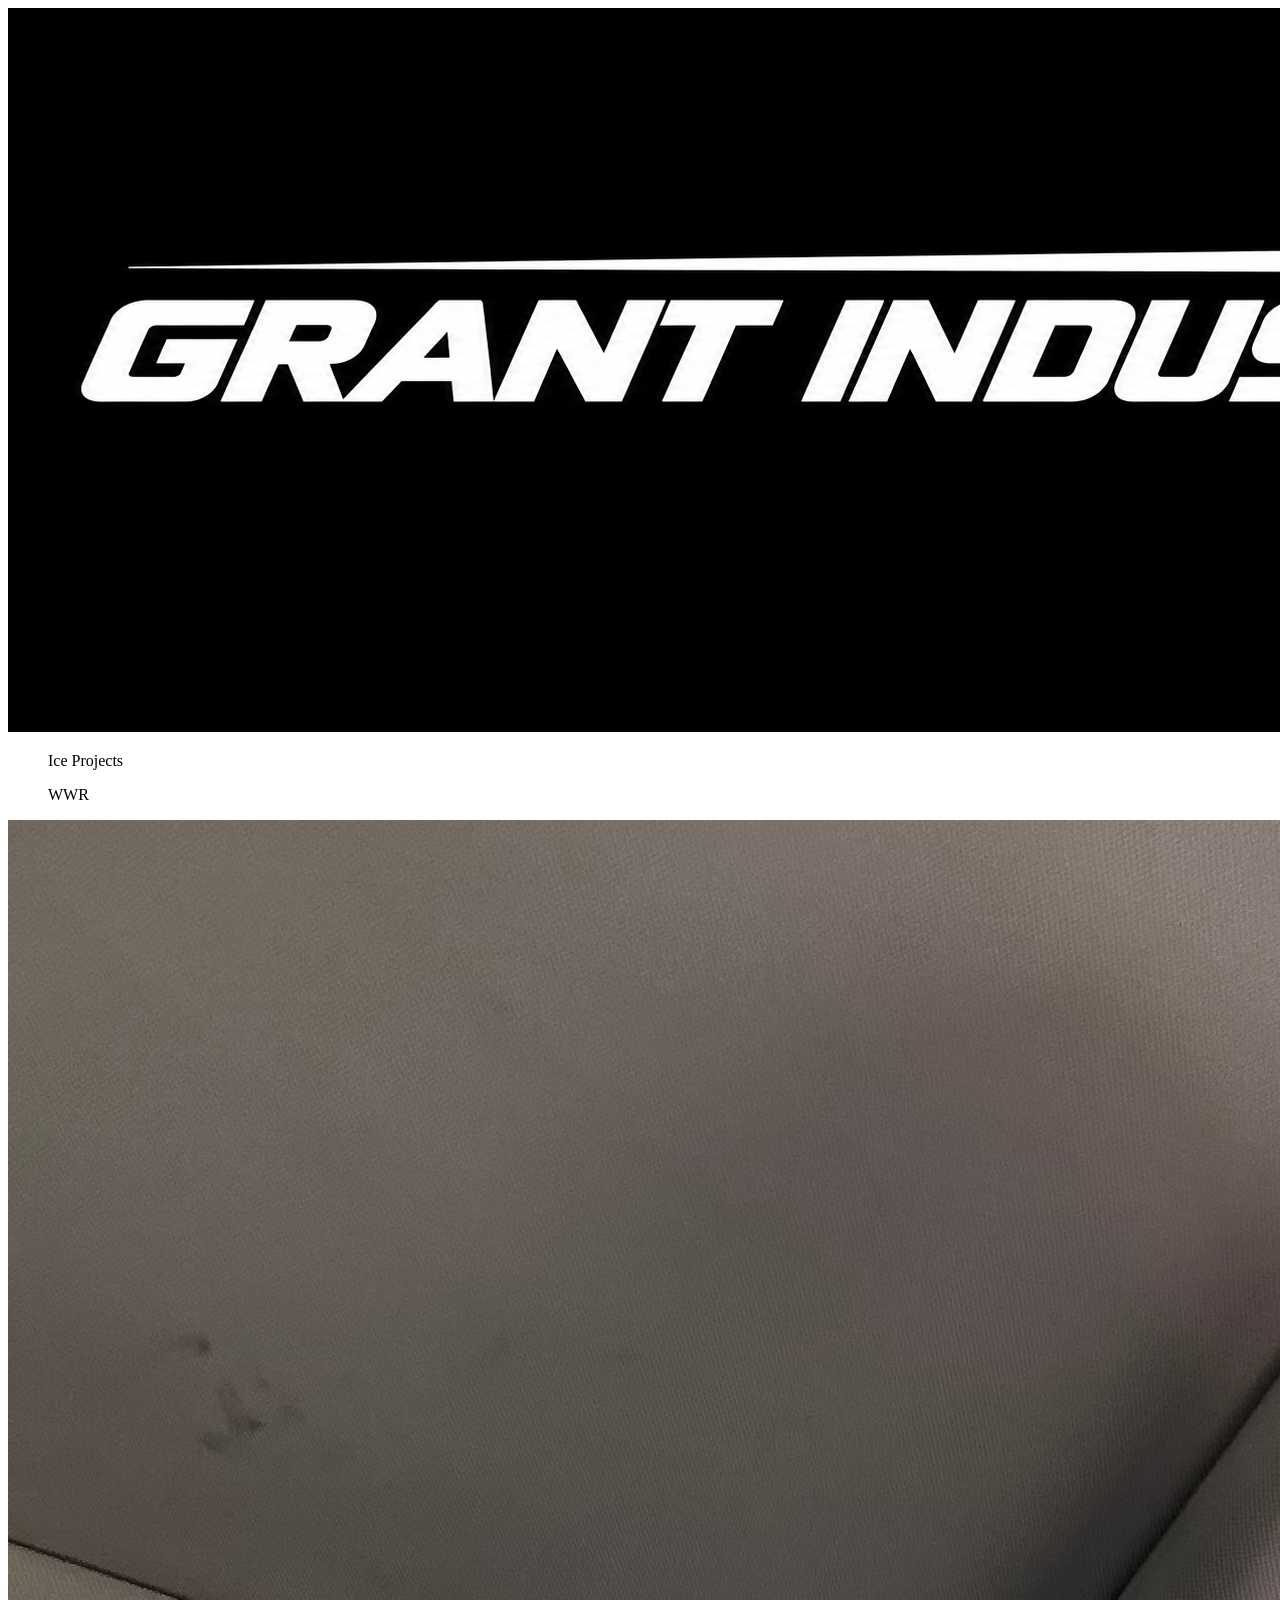
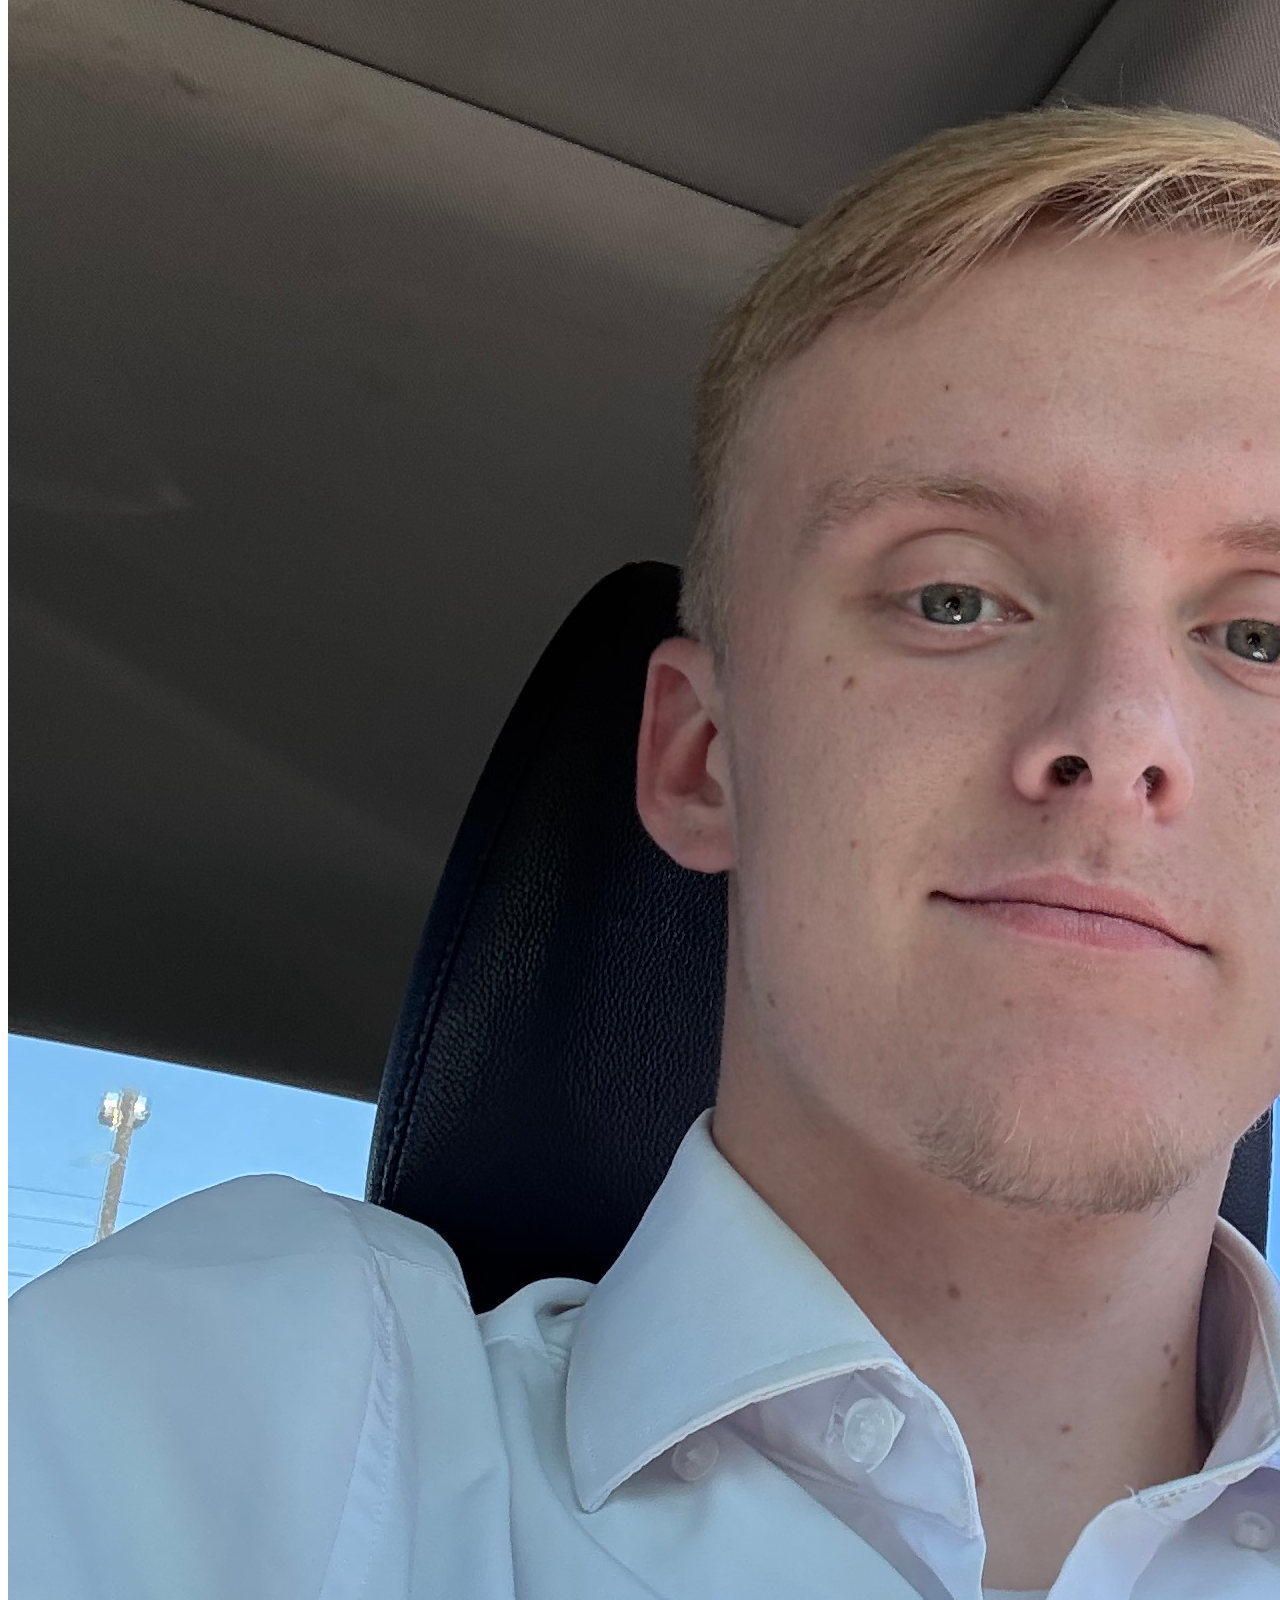
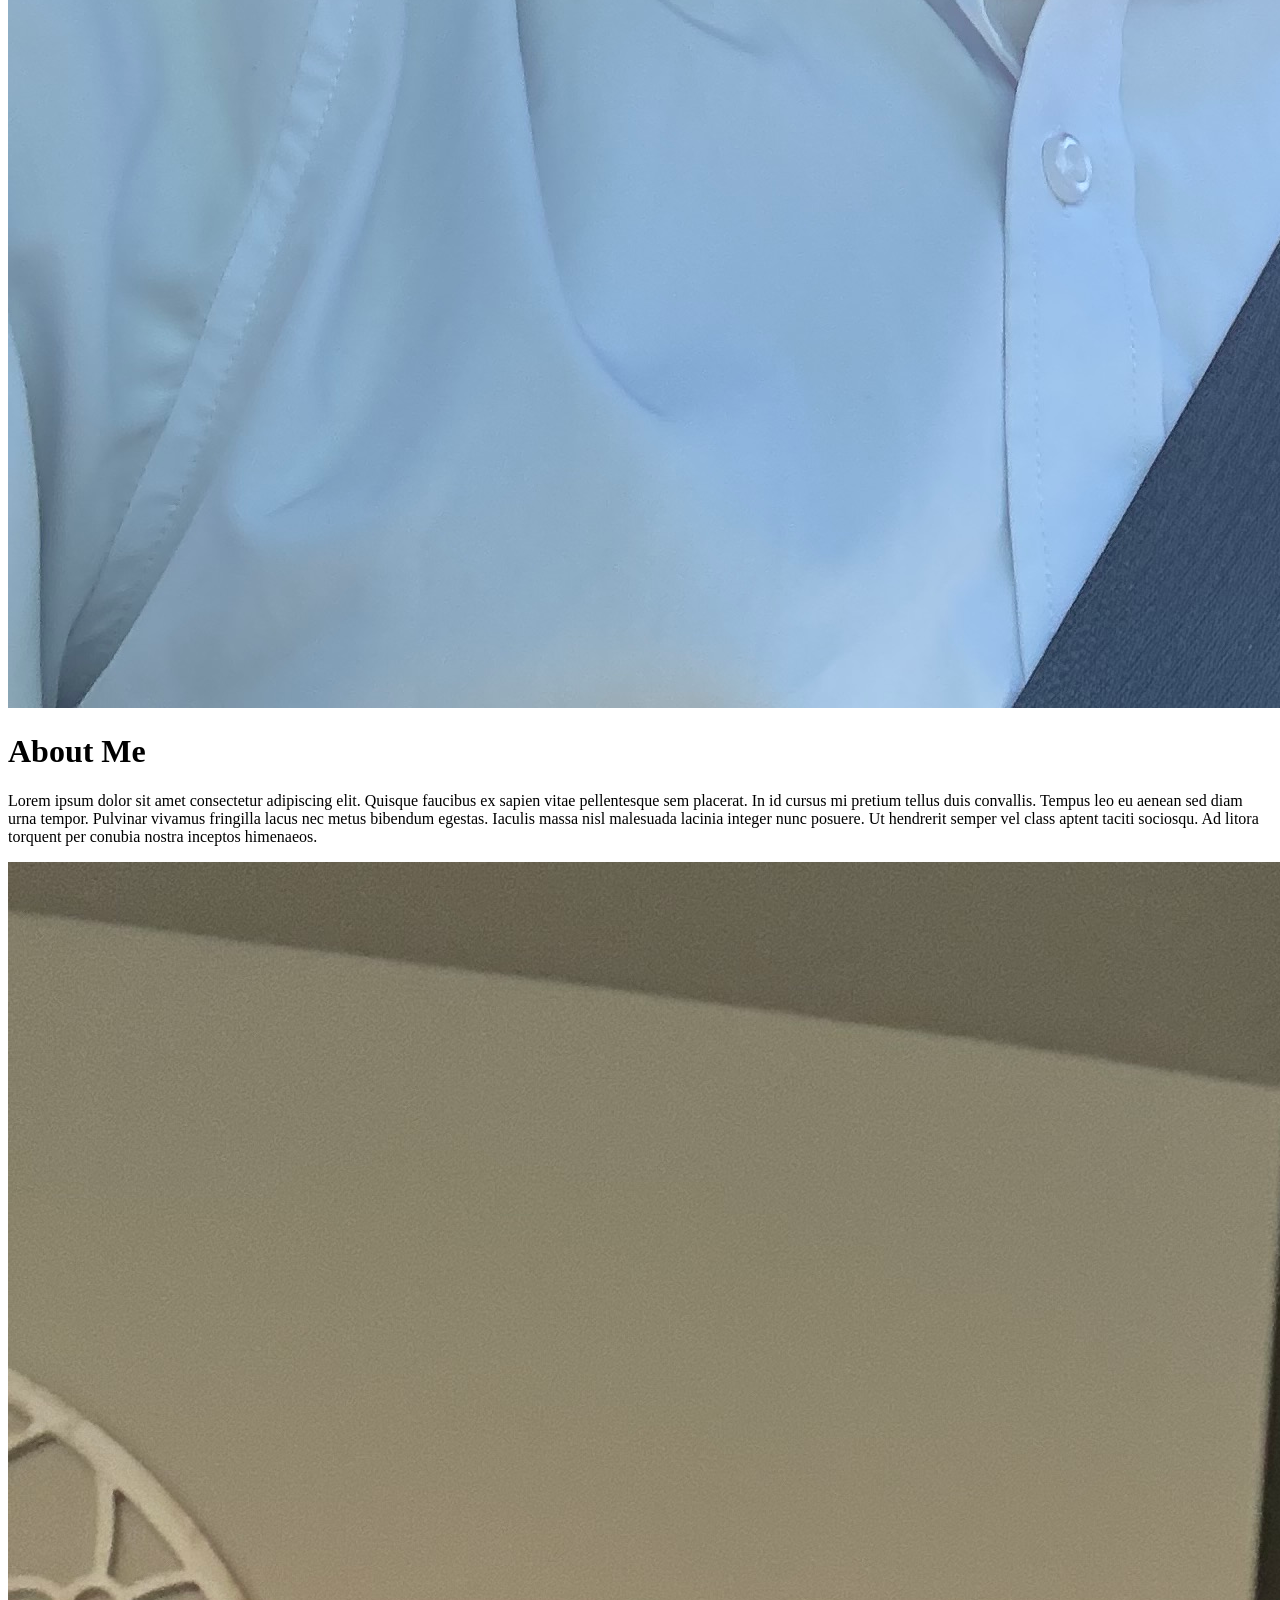
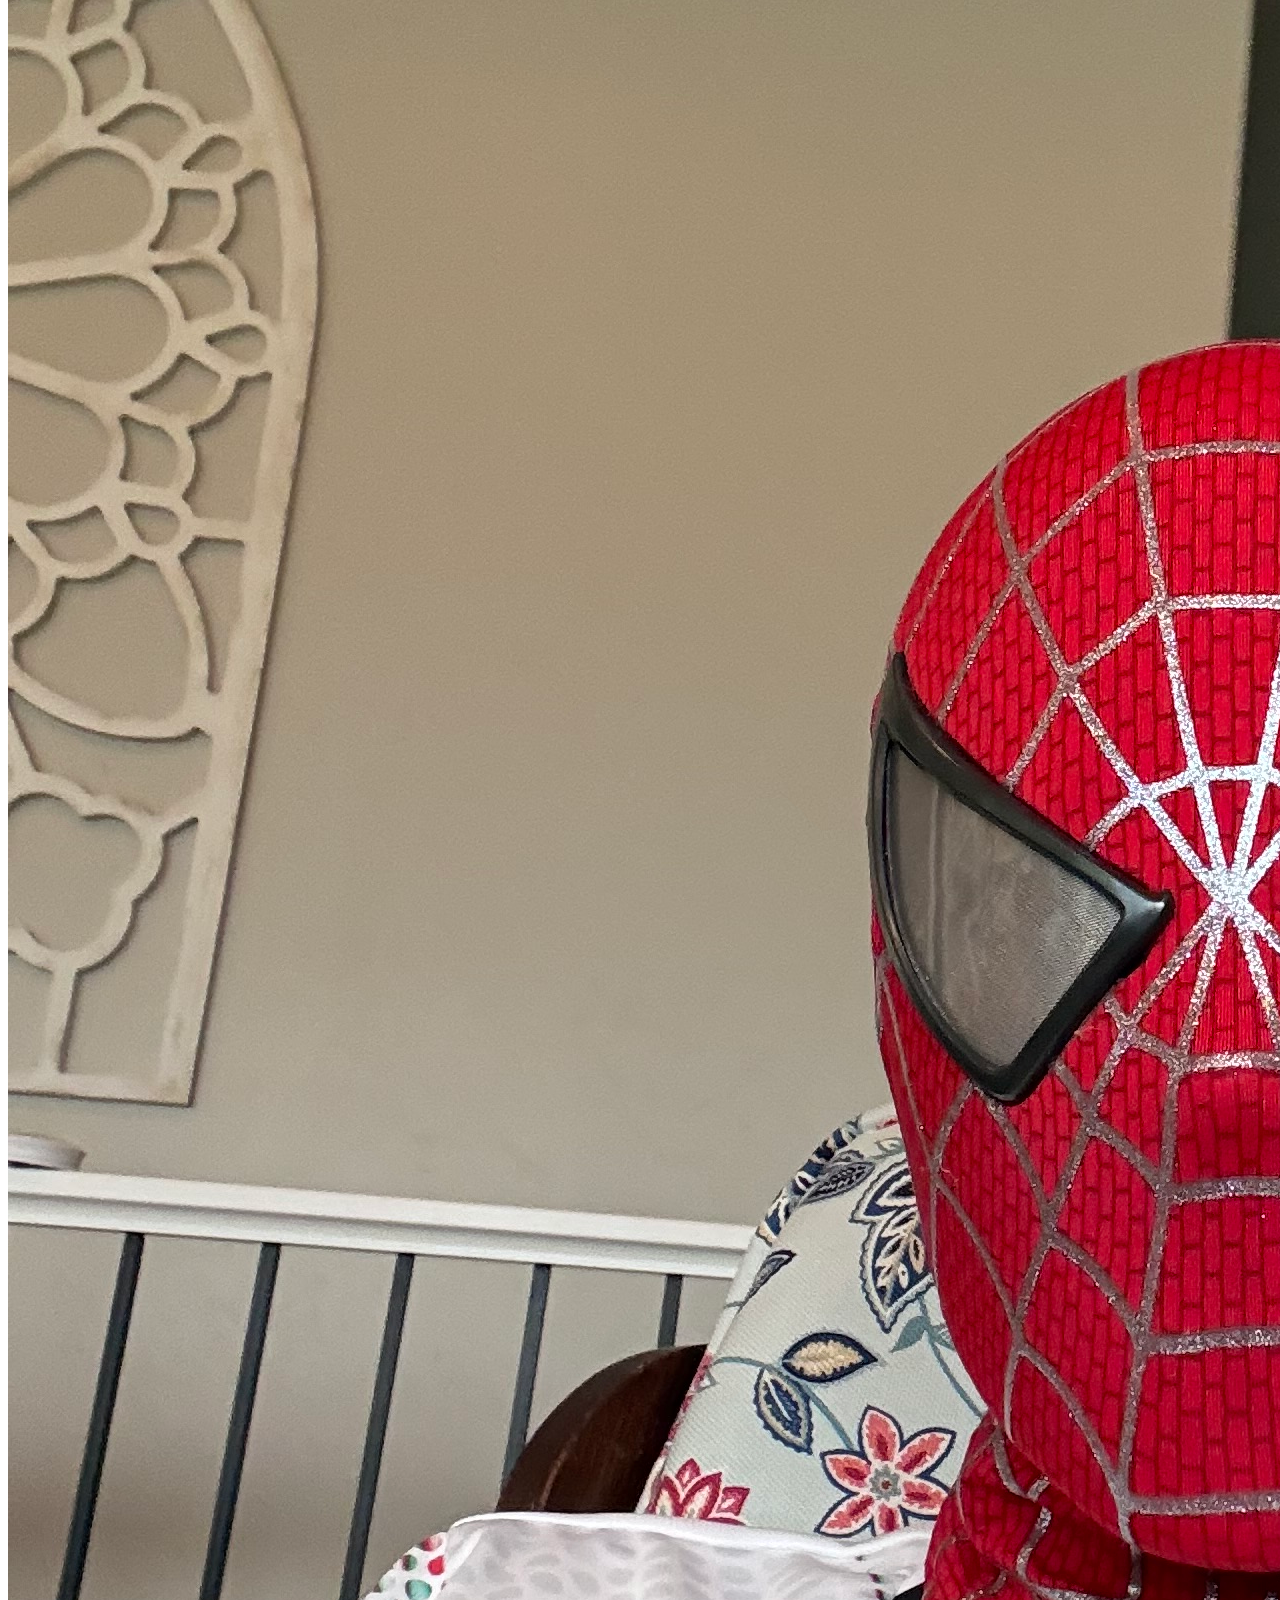
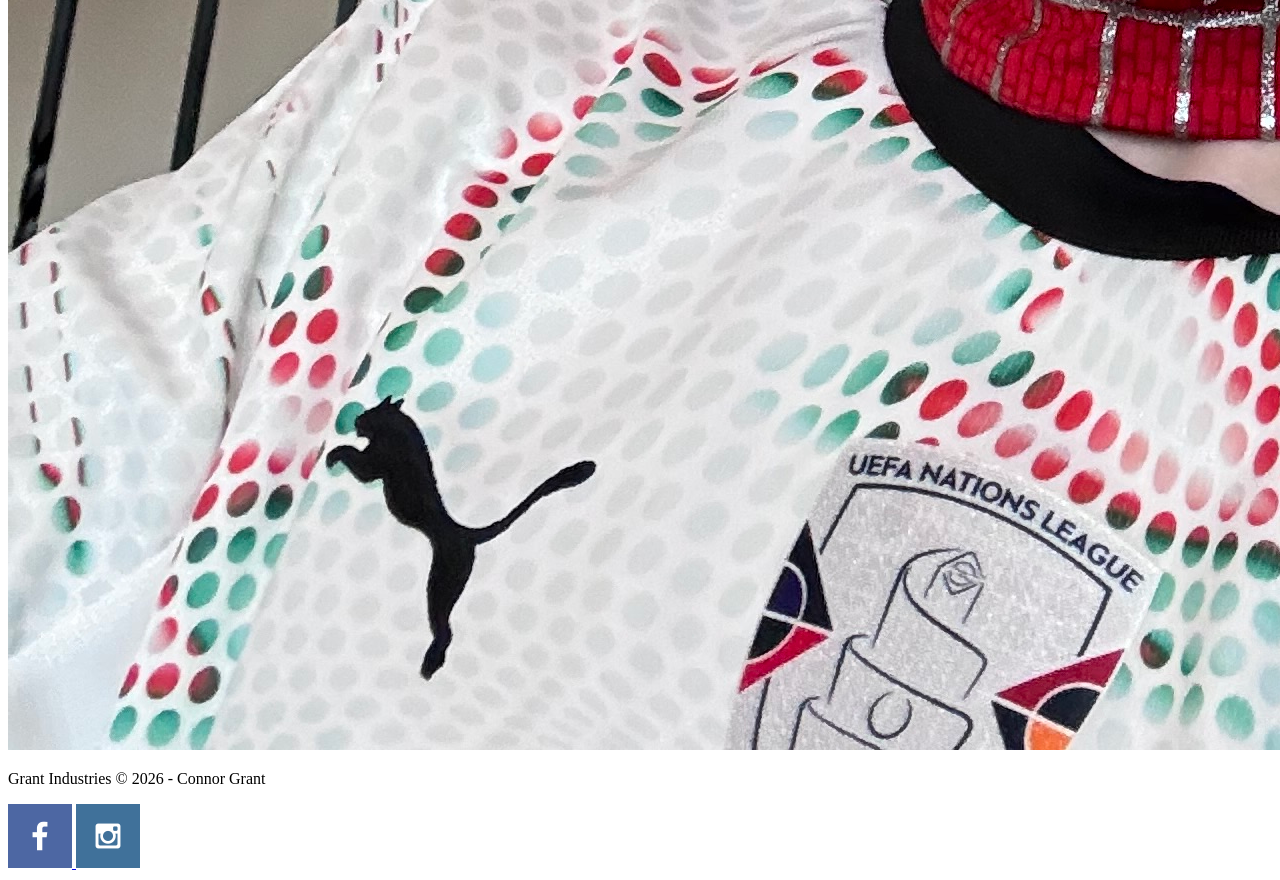
==== main/index.html @ f6db8a3e "new main folder, new index.html code" ====
<!DOCTYPE html>
<html lang="en">
<head>
    <meta charset="UTF-8">
    <meta name="viewport" content="width=device-width, initial-scale=1.0">
    <title>Main Portal Page</title>
</head>
<body>
    <div class="content">
        <header>
            <a href="index.html" id="logo_link">
                <img class="logo" src="images/grant_industries.png" alt="Grant Industries Logo">
            </a>
            <nav>
                <ul>Ice Projects</ul>
                <ul>WWR</ul>
            </nav>
        </header>
        <main>
            <img class="me-img" src="images/me.jpeg" alt="Me">
            <div class="aboutme_box">
                <h1>About Me</h1>
                <p>Lorem ipsum dolor sit amet consectetur adipiscing elit. Quisque faucibus ex sapien vitae pellentesque sem placerat. In id cursus mi pretium tellus duis convallis. Tempus leo eu aenean sed diam urna tempor. Pulvinar vivamus fringilla lacus nec metus bibendum egestas. Iaculis massa nisl malesuada lacinia integer nunc posuere. Ut hendrerit semper vel class aptent taciti sociosqu. Ad litora torquent per conubia nostra inceptos himenaeos.</p>
            </div>
            <img class="spiderman-img" src="images/spiderman.jpeg" alt="Me wearing a Spider-Man mask">
        </main>
        <footer>
            <p>Grant Industries &copy; 2026 - Connor Grant</p>
            <a href="https://facebook.com/21ConnorG/">
                <img src="images/facebook.png" alt="fb icon">
            </a>
            <a href="https://instagram.com/cond0g_95/">
                <img src="images/instagram.png" alt="instagram icon">
            </a>
        </footer>
    </div>
</body>
</html>
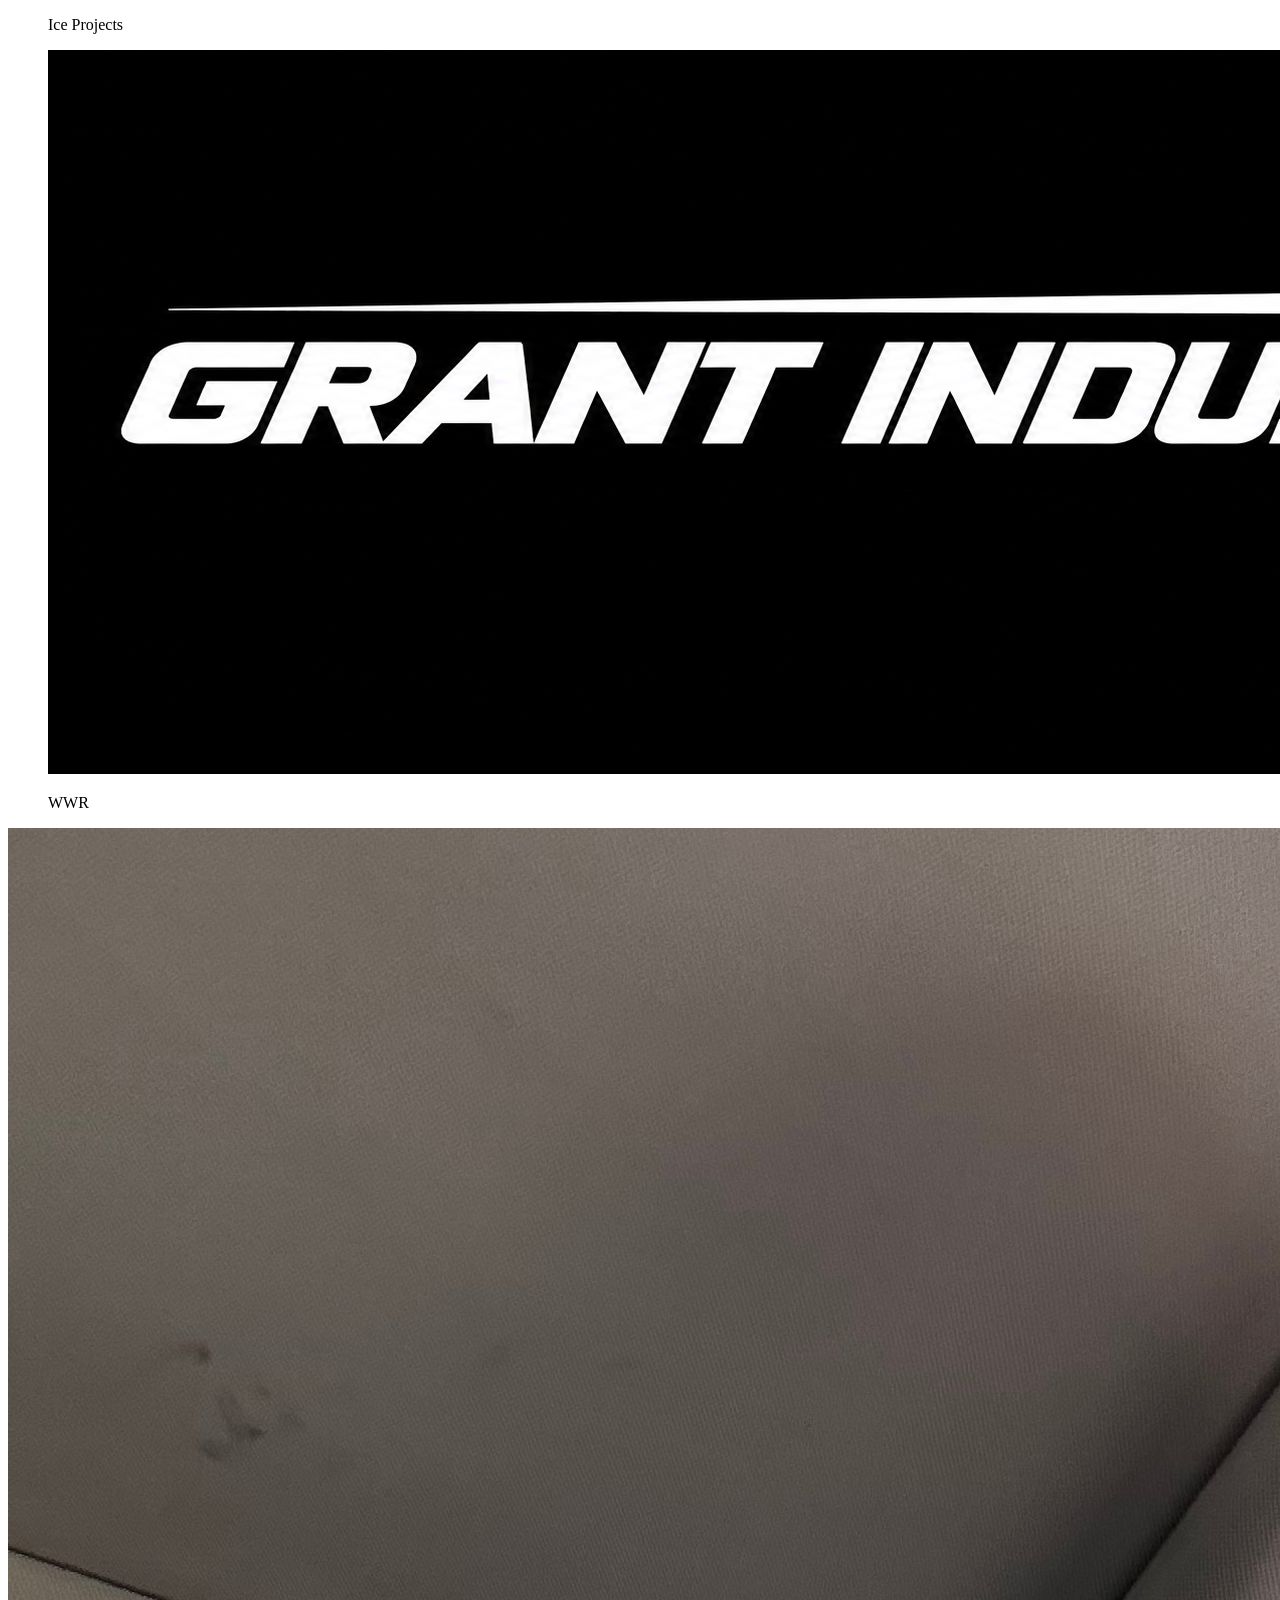
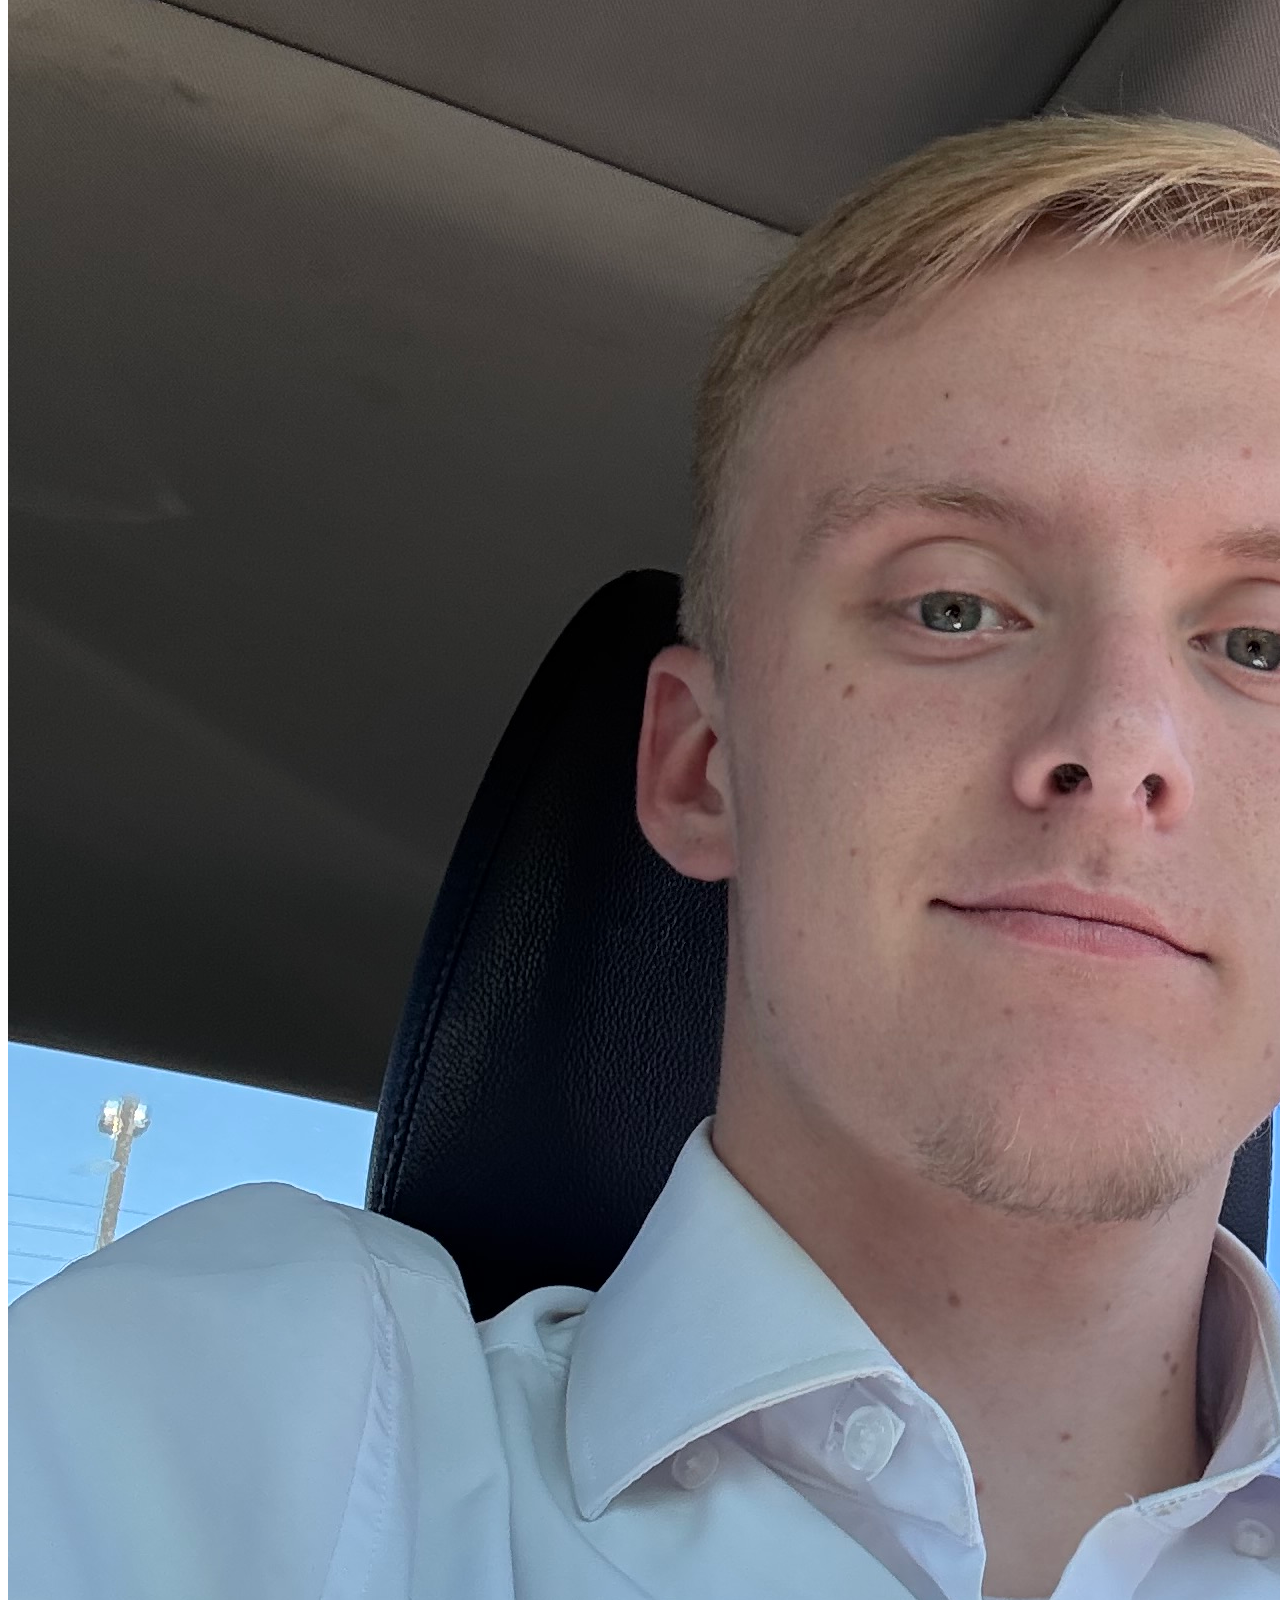
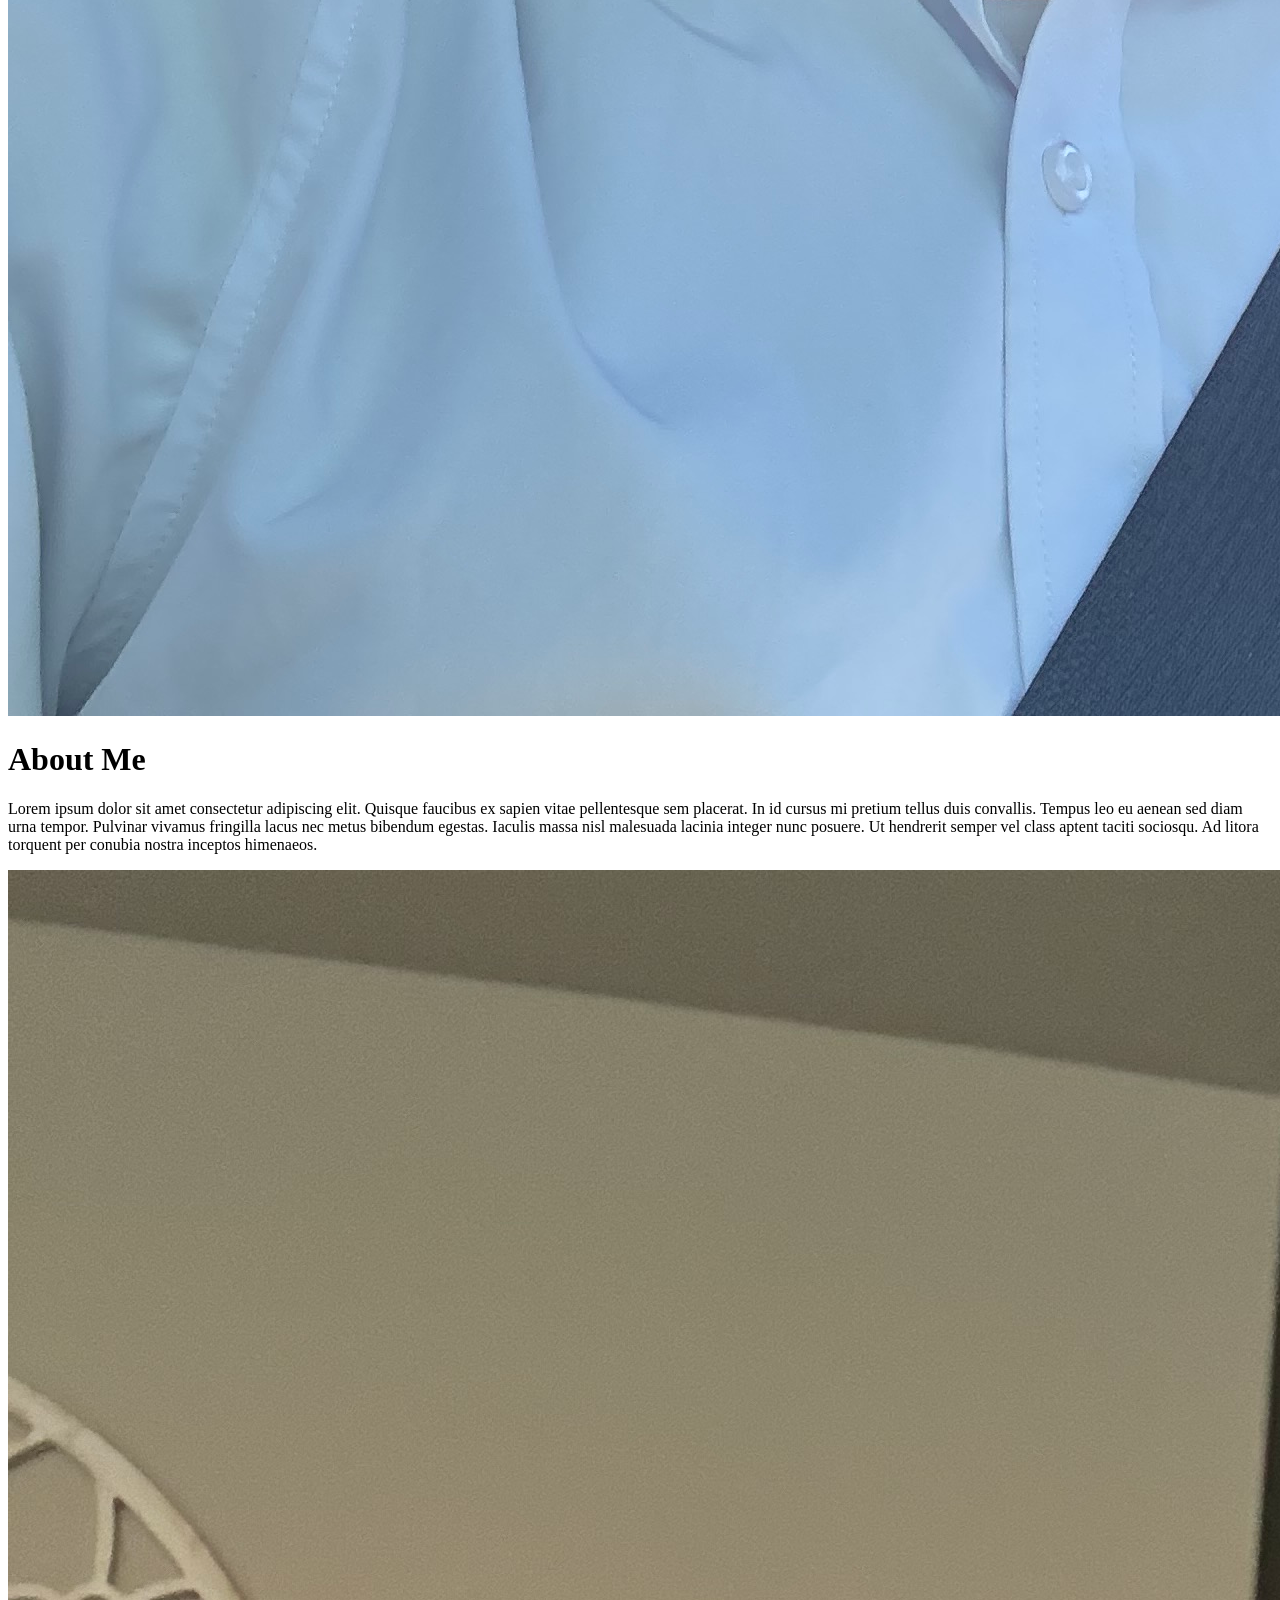
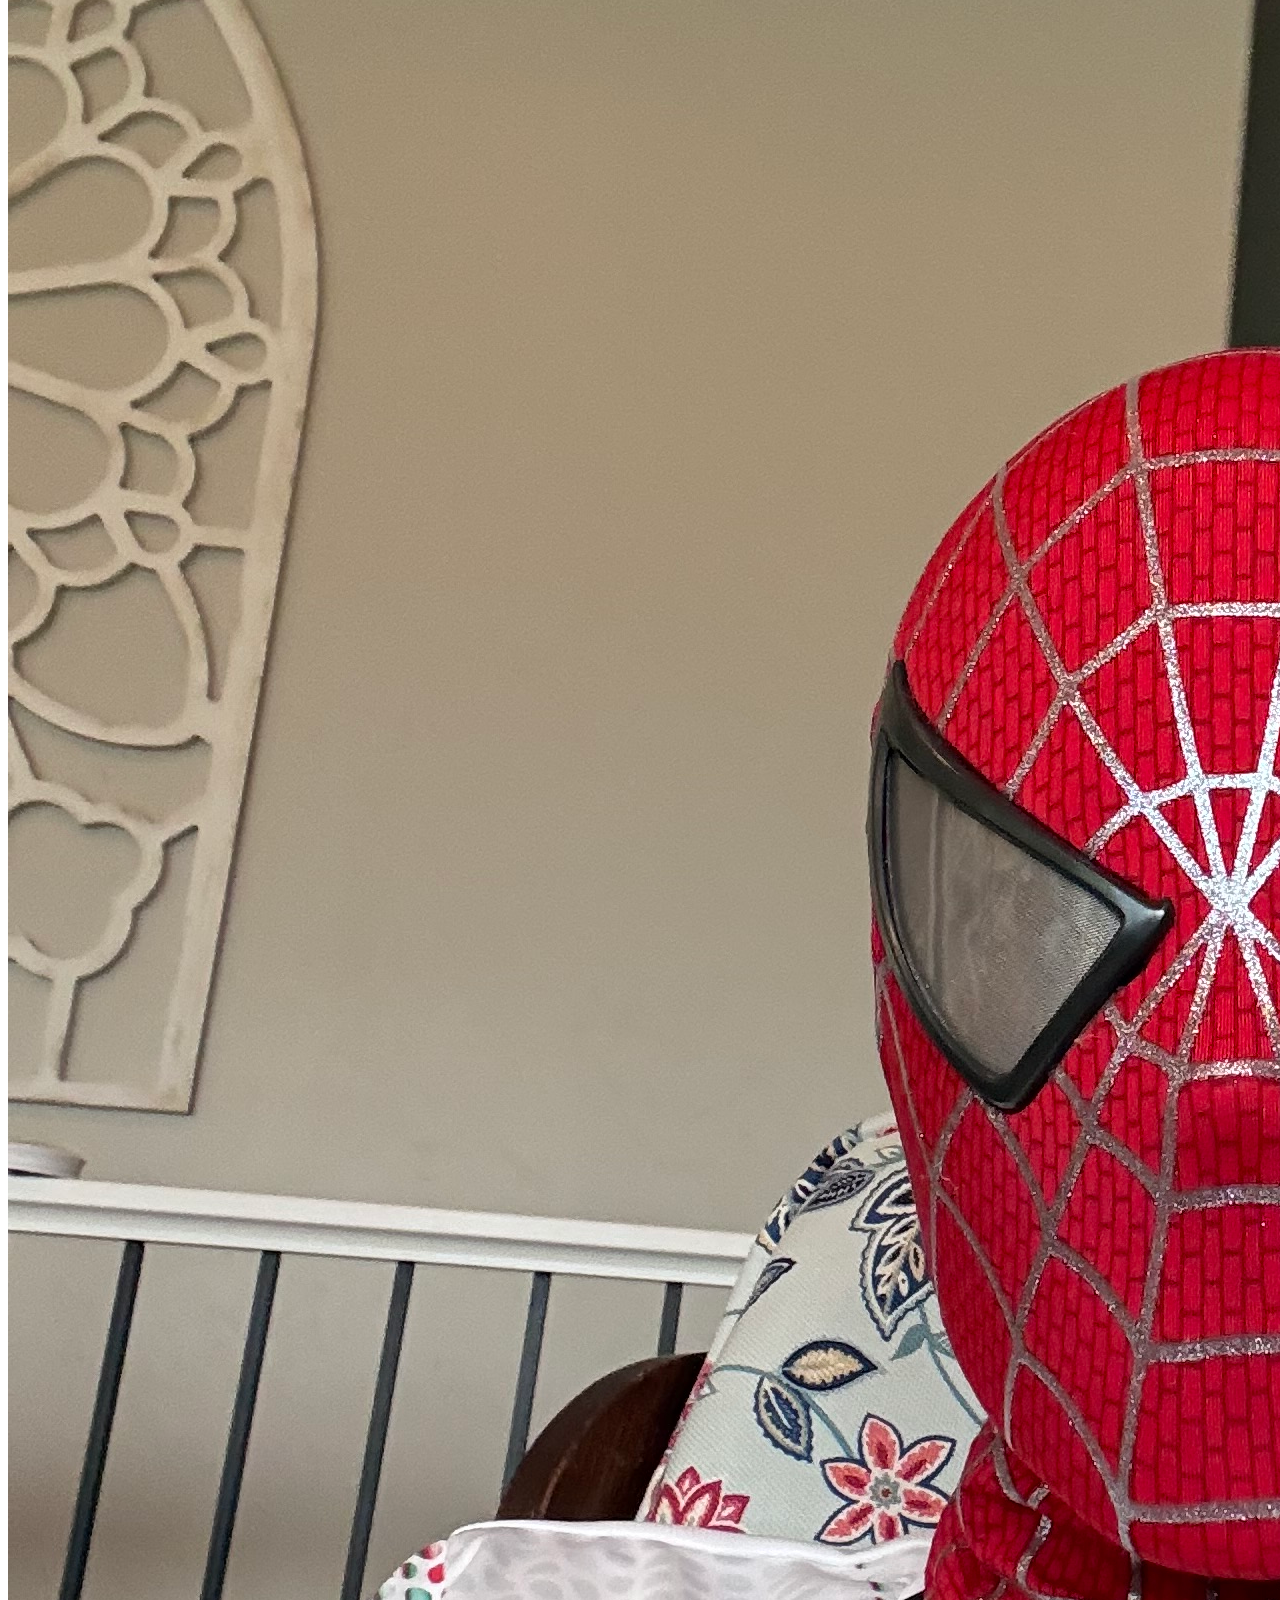
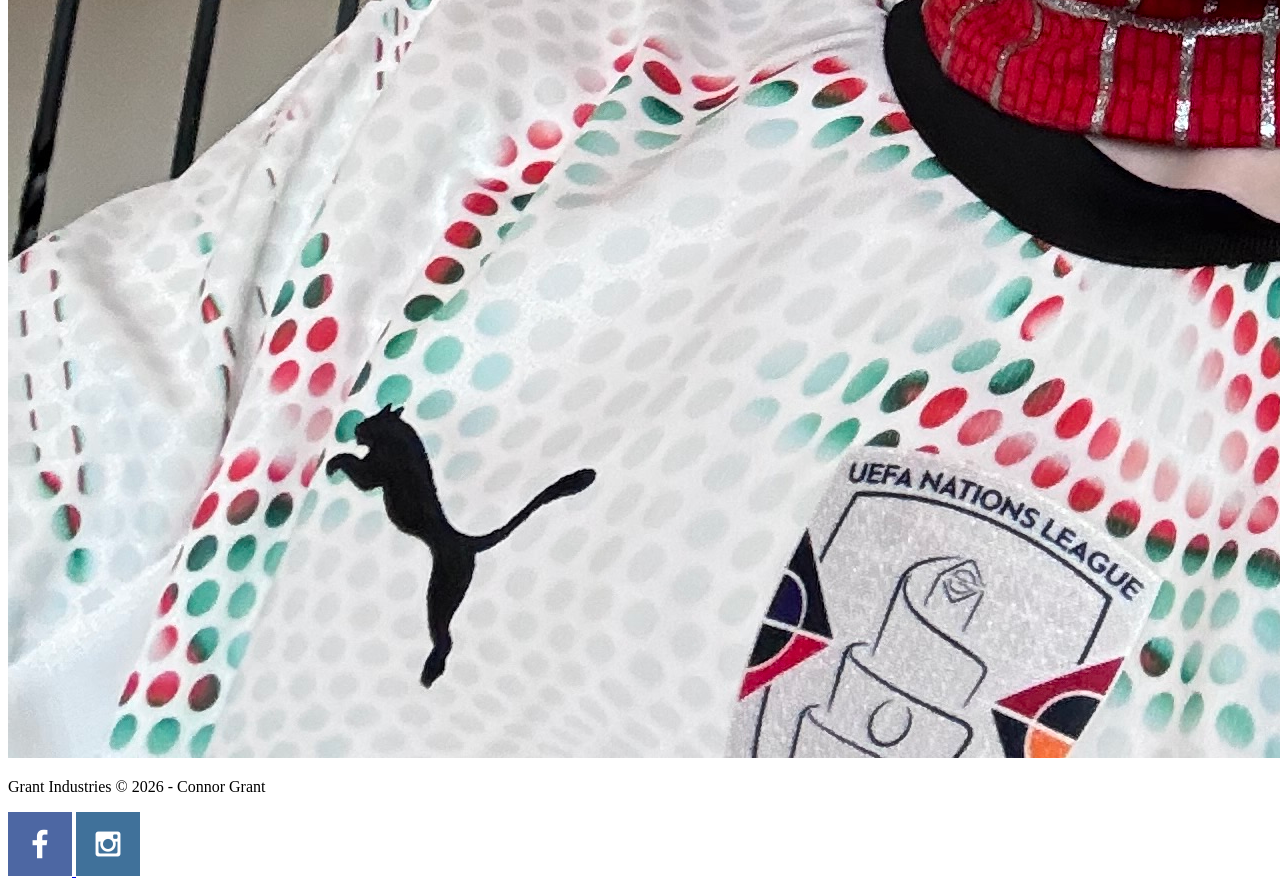
==== commit 3646f0f7: "added html" ====
--- a/main/index.html
+++ b/main/index.html
@@ -8,11 +8,12 @@
 <body>
     <div class="content">
         <header>
-            <a href="index.html" id="logo_link">
-                <img class="logo" src="images/grant_industries.png" alt="Grant Industries Logo">
-            </a>
             <nav>
                 <ul>Ice Projects</ul>
+                <ul><a href="index.html" id="logo_link">
+                    <img class="logo" src="images/grant_industries.png" alt="Grant Industries Logo">
+                    </a>
+                </ul>
                 <ul>WWR</ul>
             </nav>
         </header>
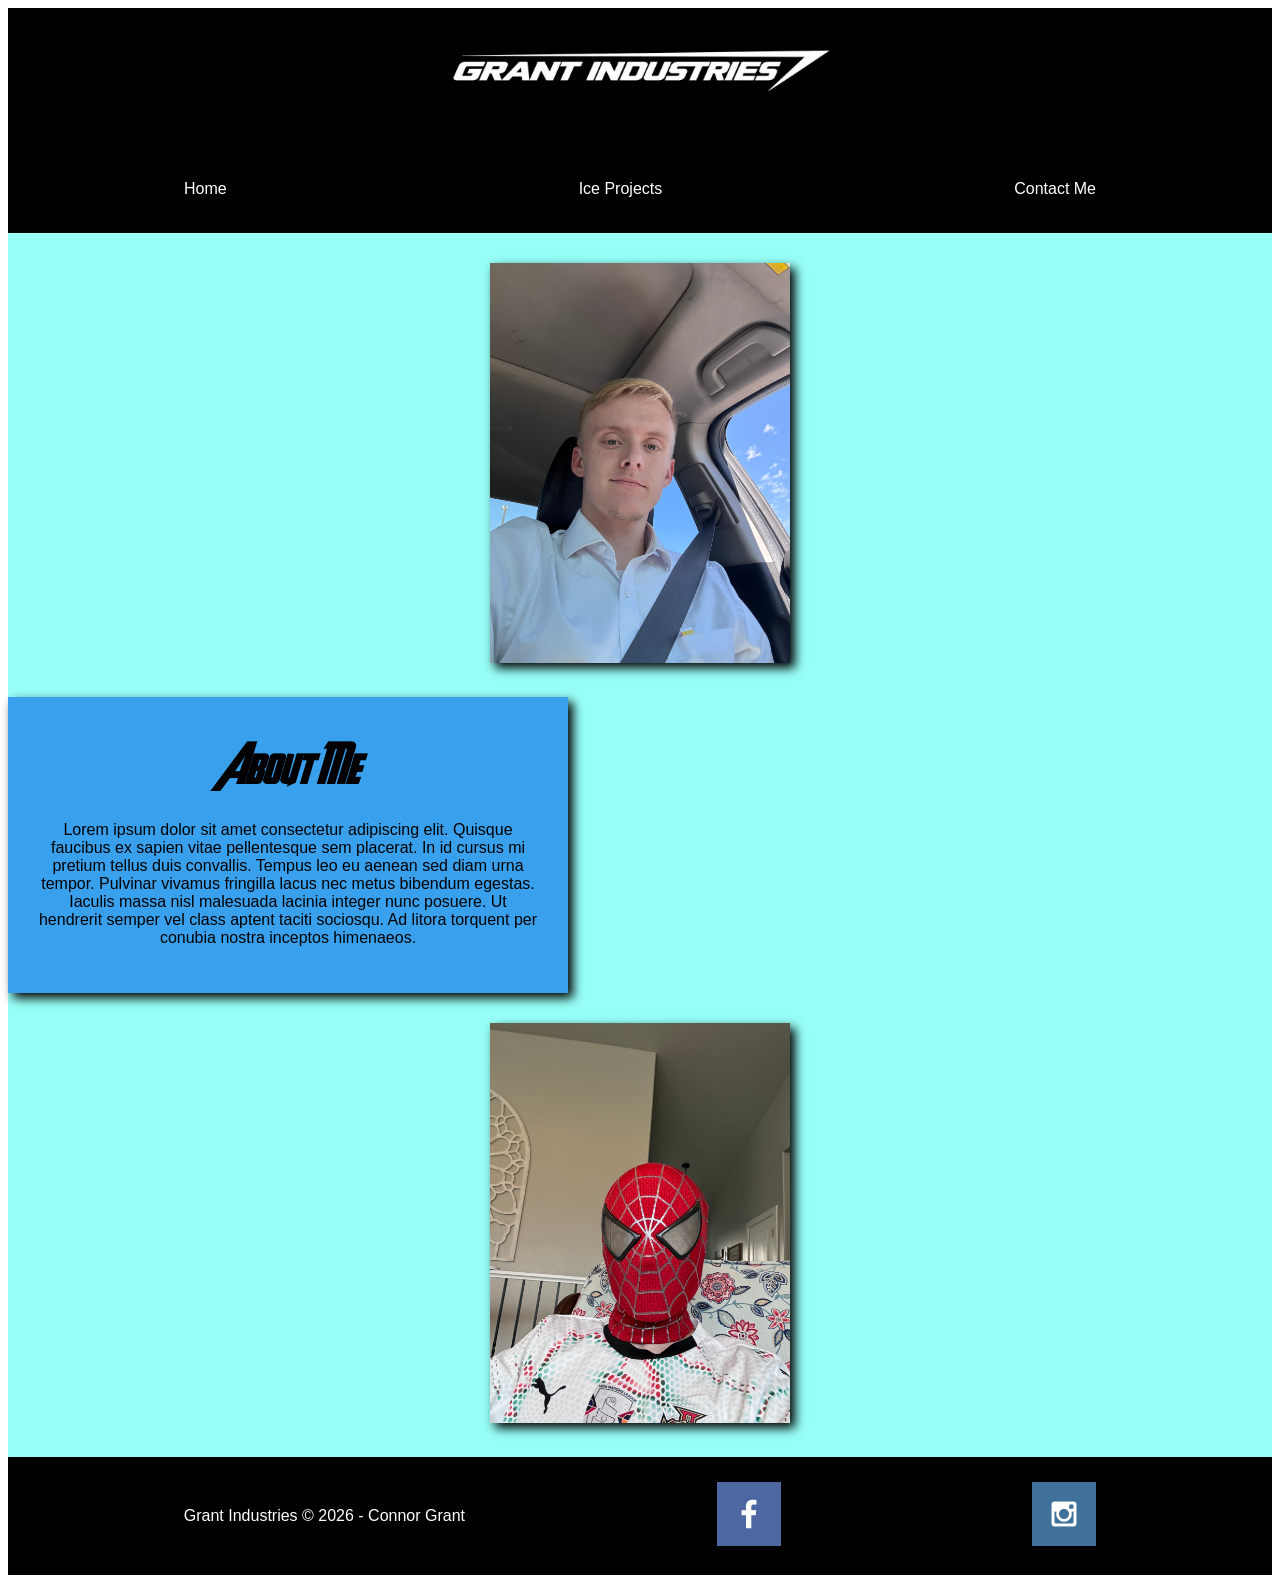
==== commit f16ceb3e: "new css file and edited html code" ====
--- a/main/index.html
+++ b/main/index.html
@@ -4,22 +4,23 @@
     <meta charset="UTF-8">
     <meta name="viewport" content="width=device-width, initial-scale=1.0">
     <title>Main Portal Page</title>
+    <link href="../main/styles/style.css" rel="stylesheet">
 </head>
 <body>
     <div class="content">
         <header>
+            <a href="index.html" id="logo_link">
+                <img class="logo" src="images/grant_industries.png" alt="Grant Industries Logo">
+            </a>
             <nav>
-                <ul>Ice Projects</ul>
-                <ul><a href="index.html" id="logo_link">
-                    <img class="logo" src="images/grant_industries.png" alt="Grant Industries Logo">
-                    </a>
-                </ul>
-                <ul>WWR</ul>
+                <a href="index.html" target="_blank">Home</a>
+                <a href="#" target="_blank">Ice Projects</a>
+                <a href="contactus.html" target="_blank">Contact Me</a>
             </nav>
         </header>
         <main>
             <img class="me-img" src="images/me.jpeg" alt="Me">
-            <div class="aboutme_box">
+            <div class="aboutme">
                 <h1>About Me</h1>
                 <p>Lorem ipsum dolor sit amet consectetur adipiscing elit. Quisque faucibus ex sapien vitae pellentesque sem placerat. In id cursus mi pretium tellus duis convallis. Tempus leo eu aenean sed diam urna tempor. Pulvinar vivamus fringilla lacus nec metus bibendum egestas. Iaculis massa nisl malesuada lacinia integer nunc posuere. Ut hendrerit semper vel class aptent taciti sociosqu. Ad litora torquent per conubia nostra inceptos himenaeos.</p>
             </div>
@@ -27,10 +28,10 @@
         </main>
         <footer>
             <p>Grant Industries &copy; 2026 - Connor Grant</p>
-            <a href="https://facebook.com/21ConnorG/">
+            <a href="https://facebook.com/21ConnorG/" target="_blank">
                 <img src="images/facebook.png" alt="fb icon">
             </a>
-            <a href="https://instagram.com/cond0g_95/">
+            <a href="https://instagram.com/cond0g_95/" target="_blank">
                 <img src="images/instagram.png" alt="instagram icon">
             </a>
         </footer>
--- a/main/styles/style.css
+++ b/main/styles/style.css
@@ -0,0 +1,66 @@
+@font-face {
+  font-family: "Avengeance";
+  src: url("/fonts/avengeance-font/Avengeance-E1zj.otf") format("opentype");
+  font-weight: normal;
+  font-style: normal;
+}
+.content {
+    text-align: center;
+    background-color: #97fff8;
+}
+.logo {
+    width: 400px;
+}
+.me-img {
+    width: 300px;
+    margin: 30px;
+    box-shadow: 5px 5px 10px black;
+}
+.spiderman-img {
+    width: 300px;
+    margin: 30px;
+    box-shadow: 5px 5px 10px black;
+}
+nav {
+    display: flex;
+    justify-content: space-around;
+    font-family: 'Trebuchet MS', 'Lucida Sans Unicode', 'Lucida Grande', 'Lucida Sans', Arial, sans-serif;
+}
+nav a {
+    text-align: center;
+    color: white;
+    text-decoration: none;
+    padding: 35px;
+    background-color: black;
+}
+nav a:hover {
+    background-color: white;
+    color: black;
+}
+header {
+    background-color: black;
+}
+.aboutme {
+    background-color: #39A0ED;
+    padding: 30px;
+    box-shadow: 5px 5px 10px black;
+    width: 500px;
+    justify-self: center;
+}
+.aboutme h1 {
+    font-family: 'Avengeance';
+    font-size: 40px;
+}
+.aboutme p {
+    font-family: 'Trebuchet MS', 'Lucida Sans Unicode', 'Lucida Grande', 'Lucida Sans', Arial, sans-serif;
+}
+footer {
+    background-color: black;
+    color: white;
+    padding: 25px 50px;
+    display: flex;
+    justify-content: space-around;
+    align-items: center;
+    font-family: 'Trebuchet MS', 'Lucida Sans Unicode', 'Lucida Grande', 'Lucida Sans', Arial, sans-serif;
+
+}
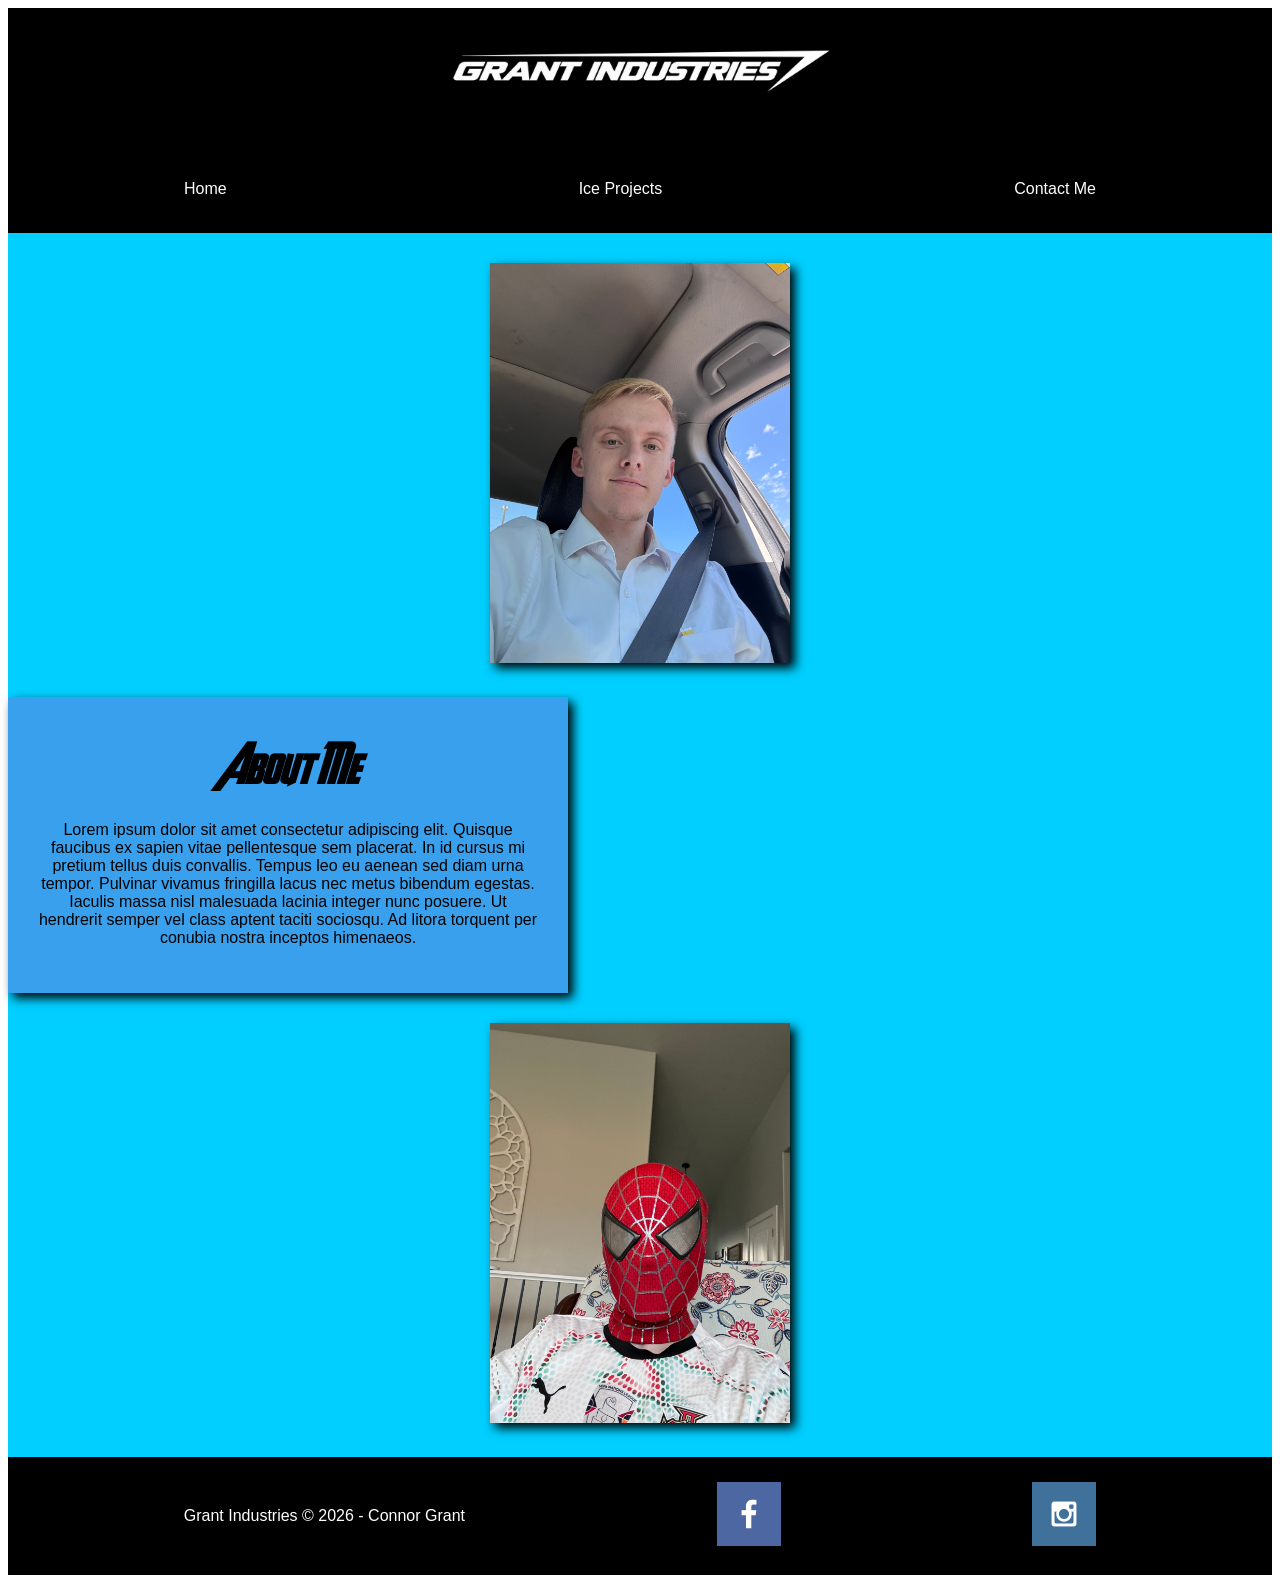
==== commit e2a5efb8: "new page and stylesheet" ====
--- a/main/index.html
+++ b/main/index.html
@@ -14,7 +14,7 @@
             </a>
             <nav>
                 <a href="index.html" target="_blank">Home</a>
-                <a href="#" target="_blank">Ice Projects</a>
+                <a href="../main/mainpage2.html">Ice Projects</a>
                 <a href="contactus.html" target="_blank">Contact Me</a>
             </nav>
         </header>
--- a/main/styles/style.css
+++ b/main/styles/style.css
@@ -6,7 +6,7 @@
 }
 .content {
     text-align: center;
-    background-color: #97fff8;
+    background-color: #00CFFF;
 }
 .logo {
     width: 400px;
